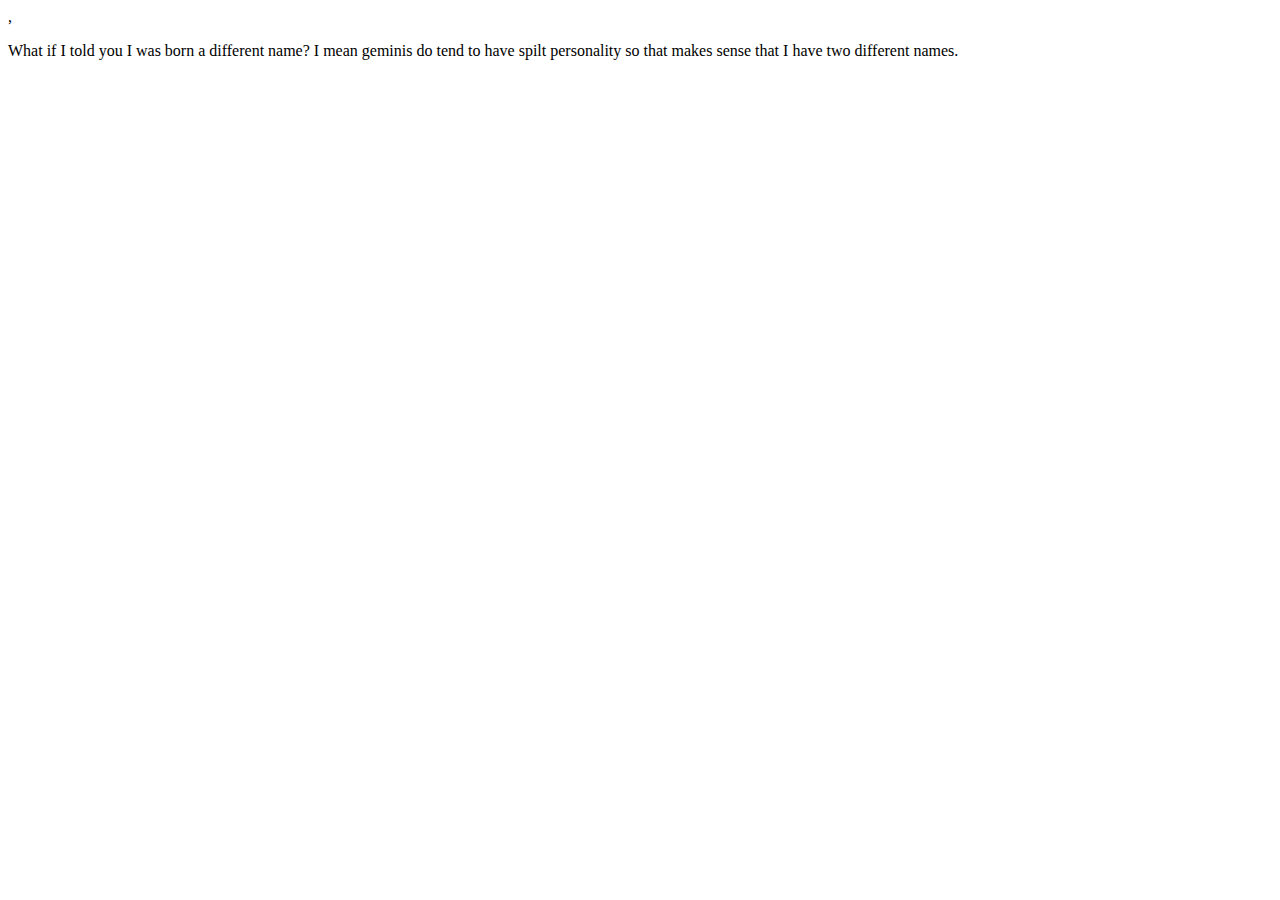
==== index.html @ 0180b892 "step 1" ====
<!DOCTYPE html>
<html lang="en">
<head>
    <meta charset="UTF-8">
    <meta name="viewport" content="width=device-width, initial-scale=1.0">
    <meta http-equiv="X-UA-Compatible" content="ie=edge">
    <title>Homework Assignment 1</title>
</head>
<body>
    ,<img src="" alt="">
    <p>
        What if I told you I was born a different name? I mean geminis do tend to have spilt personality so that makes sense that I have two different names. 
    </p>
    
</body>
</html>
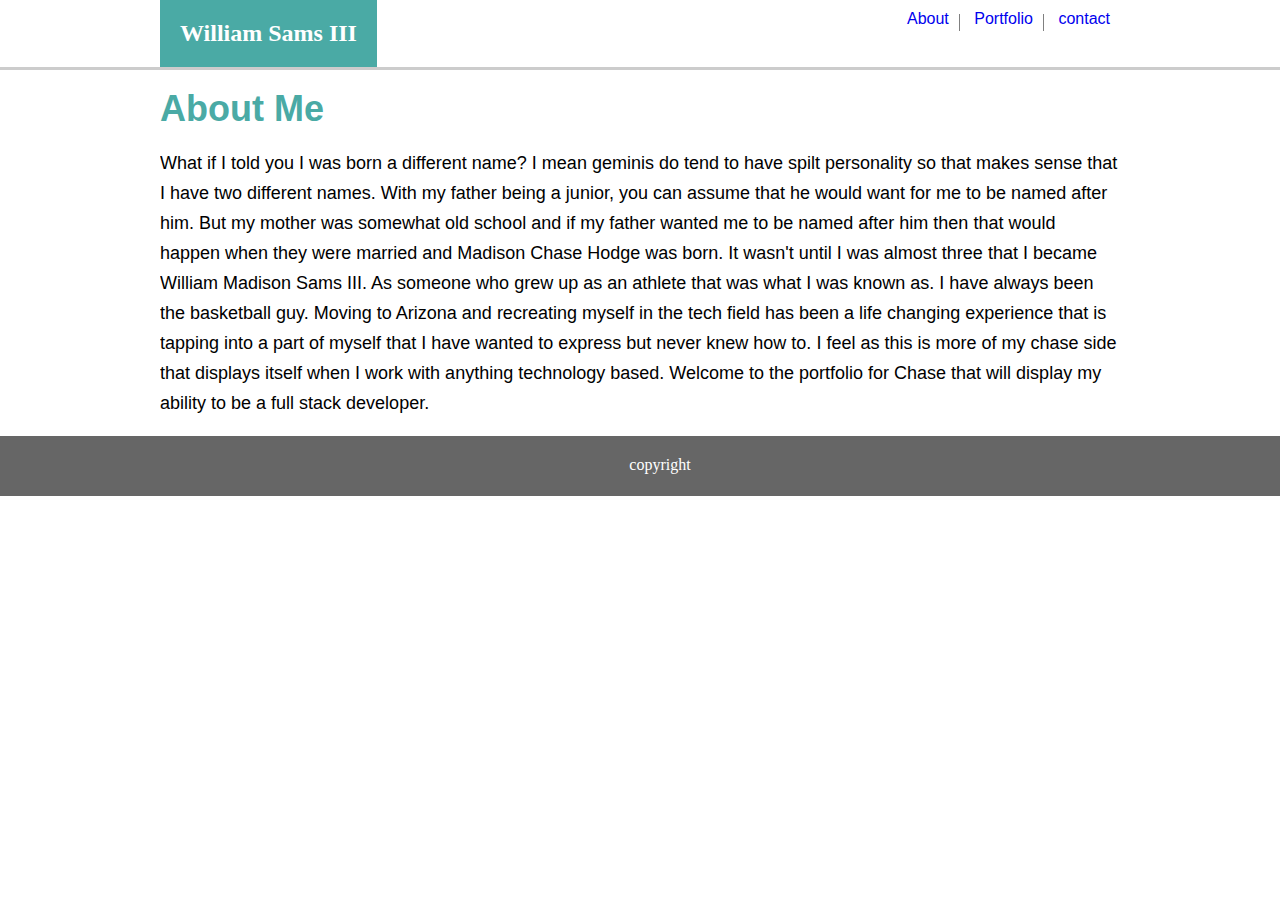
==== commit 0cc77a7e: "changes" ====
--- a/index.html
+++ b/index.html
@@ -1,16 +1,50 @@
 <!DOCTYPE html>
 <html lang="en">
+
 <head>
     <meta charset="UTF-8">
     <meta name="viewport" content="width=device-width, initial-scale=1.0">
     <meta http-equiv="X-UA-Compatible" content="ie=edge">
     <title>Homework Assignment 1</title>
+    <link rel="stylesheet" href="assets/css/style.css">
 </head>
+
 <body>
-    ,<img src="" alt="">
-    <p>
-        What if I told you I was born a different name? I mean geminis do tend to have spilt personality so that makes sense that I have two different names. 
-    </p>
-    
+    <div class="navbar">
+        <div class="container">
+            <h2 class="name">William Sams III</h2>
+            <ul>
+                <li> <a href="#">About</a>
+                </li>
+                <li> <a href="#">Portfolio</a>
+                </li>
+                <li> <a href="#">contact</a>
+
+                </li>
+            </ul>
+        </div>
+    </div>
+    <div class="container bio">
+        <h1 class="about-me">About Me </h1>
+        <img class="bio-img" src="https://via.placeholder.com/200" alt="">
+        <p>
+            What if I told you I was born a different name? I mean geminis do tend to have spilt personality so that
+            makes sense that I have two different names. With my father being a junior, you can assume that he would
+            want for me to be named after him. But my mother was somewhat old school and if my father wanted me to
+            be named after him then that would happen when they were married and Madison Chase Hodge was born. It
+            wasn't until I was almost three that I became William Madison Sams III. As someone who grew up as an
+            athlete that was what I was known as. I have always been the basketball guy. Moving to Arizona and
+            recreating myself in the tech field has been a life changing experience that is tapping into a part of
+            myself that I have wanted to express but never knew how to. I feel as this is more of my chase side that
+            displays itself when I work with anything technology based. Welcome to the portfolio for Chase that will
+            display my ability to be a full stack developer.
+        </p>
+    </div>
+    <footer>
+        <div>
+            copyright
+        </div>
+    </footer>
 </body>
+
 </html>--- a/assets/css/style.css
+++ b/assets/css/style.css
@@ -0,0 +1,76 @@
+body {
+    margin: 0;
+}
+
+.navbar{
+    background-color:#ffffff;
+    width: 100%;
+    margin: 0 auto;
+    border-color: #cccccc;
+    border-bottom-style: solid;
+    overflow: auto;
+}
+
+.container {
+    width: 75%;
+    margin: 0 auto;
+    height: auto;
+    background-color: #ffffff;
+    border-color: #dddddd;
+    font-family: Arial, Helvetica, sans-serif;
+
+}
+
+.bio {
+    overflow: auto;
+    line-height: 30px;
+    font-size: 18px;
+}
+
+.bio-img {
+    float: left;
+    margin-right: 20px;
+}
+
+ul{
+    list-style-type: none;
+    float: right;
+    margin: 0;
+}
+.navbar li {
+    display: inline;
+    border-right: 1px solid grey;
+}
+
+.navbar li:last-child{
+    border: none;
+}
+
+.navbar li a{
+    text-decoration: none;
+    display: table-cell;
+    text-align: center;
+    padding: 10px;
+    vertical-align: middle;
+}
+.name{
+    color: #fff;
+    background-color: #4aaaa5;
+    padding: 20px;
+    margin: 0;
+    font-family: Georgia, 'Times New Roman', Times, serif;
+    float: left;
+    
+}
+footer{
+    background-color:#666666;
+    width: 100%;
+    padding: 20px;
+    height: 20px;
+    text-align: center;
+    color: white;
+}
+.about-me{
+    color: #4aaaa5;
+
+}
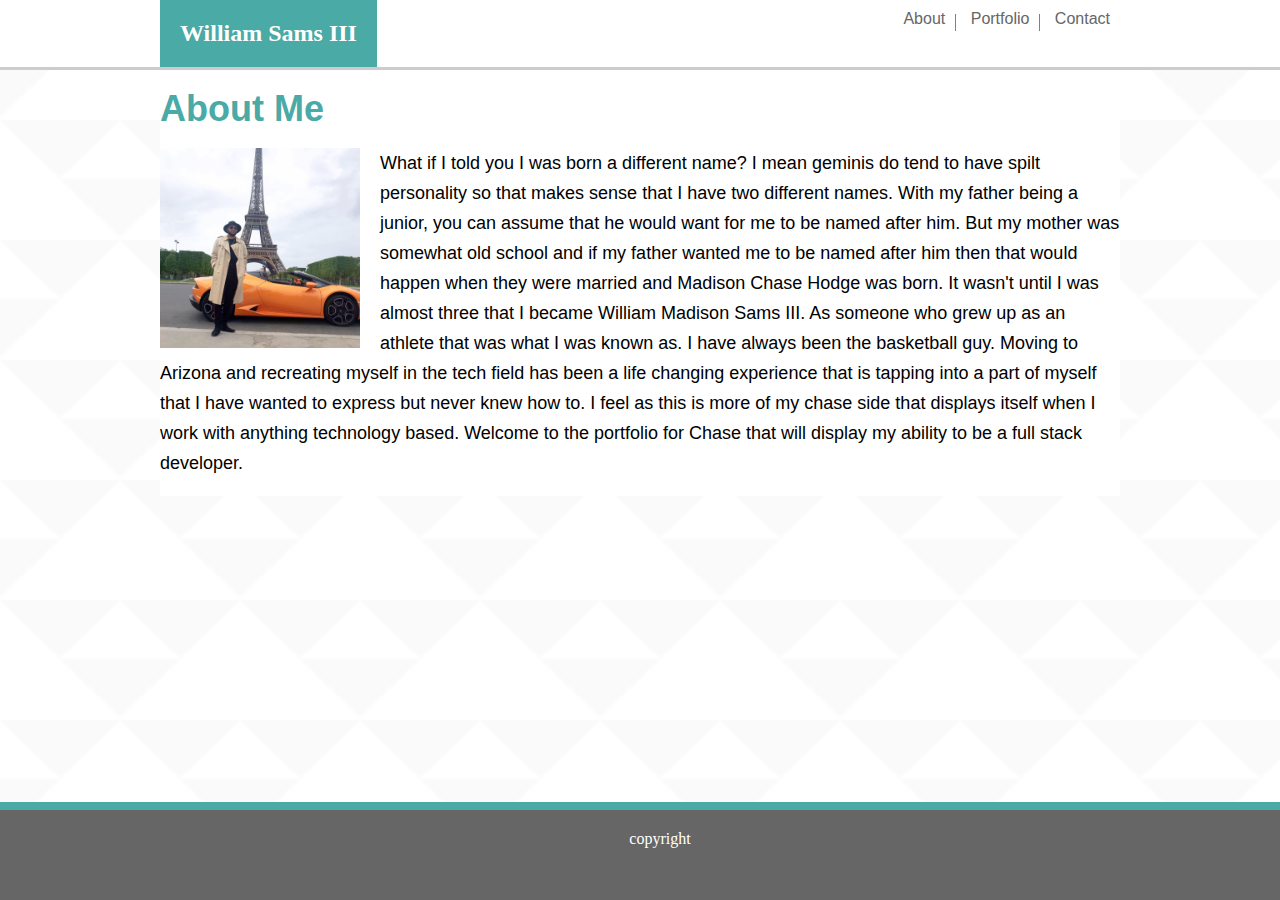
==== commit 947d9fbd: "portfolio page changes" ====
--- a/index.html
+++ b/index.html
@@ -14,19 +14,18 @@
         <div class="container">
             <h2 class="name">William Sams III</h2>
             <ul>
-                <li> <a href="#">About</a>
+                <li> <a href="index.html">About</a>
                 </li>
-                <li> <a href="#">Portfolio</a>
+                <li> <a href="portfolio.html">Portfolio</a>
                 </li>
-                <li> <a href="#">contact</a>
-
+                <li> <a href="contact.html">Contact</a>
                 </li>
             </ul>
         </div>
     </div>
     <div class="container bio">
         <h1 class="about-me">About Me </h1>
-        <img class="bio-img" src="https://via.placeholder.com/200" alt="">
+        <img class="bio-img" src="assets/images/euro trip.jpg" alt="europe trip">
         <p>
             What if I told you I was born a different name? I mean geminis do tend to have spilt personality so that
             makes sense that I have two different names. With my father being a junior, you can assume that he would
--- a/assets/css/style.css
+++ b/assets/css/style.css
@@ -12,13 +12,12 @@
 }
 
 .container {
-    width: 75%;
+    width: 960px;
     margin: 0 auto;
     height: auto;
     background-color: #ffffff;
     border-color: #dddddd;
     font-family: Arial, Helvetica, sans-serif;
-
 }
 
 .bio {
@@ -30,6 +29,8 @@
 .bio-img {
     float: left;
     margin-right: 20px;
+    width: 200px;
+    height: 200px;
 }
 
 ul{
@@ -47,12 +48,23 @@
 }
 
 .navbar li a{
-    text-decoration: none;
+    text-decoration:none;
     display: table-cell;
     text-align: center;
     padding: 10px;
     vertical-align: middle;
 }
+
+a{
+    color: #666666
+}
+a:hover{
+    color: red;
+}
+a:active{
+    color: pink;
+}
+
 .name{
     color: #fff;
     background-color: #4aaaa5;
@@ -66,11 +78,85 @@
     background-color:#666666;
     width: 100%;
     padding: 20px;
-    height: 20px;
+    height: 50px;
     text-align: center;
     color: white;
+    border-top: 8px solid #4aaaa5;
+    overflow: 0 auto;
+    position:fixed;
+    bottom: 0;
+
 }
 .about-me{
     color: #4aaaa5;
 
 }
+.wrapper {
+    width: 750px;
+    margin: 0 auto;
+    background-color: #ffffff;
+    margin-bottom: 100px;
+    overflow: auto;
+
+}
+form { line-height: 25px;
+    margin: 15px;
+
+}
+.contact{
+    width: 750px;
+    color: #4aaaa5;
+    padding: 20px;
+
+}
+body{
+    background-image: url(../images/triangle-mosaic.png);
+    background-size: 960px;
+}
+.container2 {
+    width: 750px;
+    margin: 0 auto;
+    height: auto;
+    background-color: #ffffff;
+    border-color: #dddddd;
+    font-family: Arial, Helvetica, sans-serif;
+}
+.button{
+    padding: 20px;
+
+}
+.button:hover{
+    color: red;
+}
+
+.work {
+    position: relative;
+    width: 40%;
+    margin: 20px 0;
+    overflow: auto;
+    float: left;
+    margin-left: 3.5%;
+}
+
+.work img{
+    width: 100%;
+}
+
+.work h3{
+    background-color: aquamarine;
+    position: absolute;
+    bottom: 20px;
+    width: 100%;
+    padding: 15px 0;
+    margin-bottom: 0;
+    text-align: center;
+}
+h3{
+    display: block;
+    font-size: 1.17em;
+    margin-block-start: 1em;
+    margin-block-end: 1em;
+    margin-inline-start: 0px;
+    margin-inline-end: 0px;
+    font-weight: bold;
+}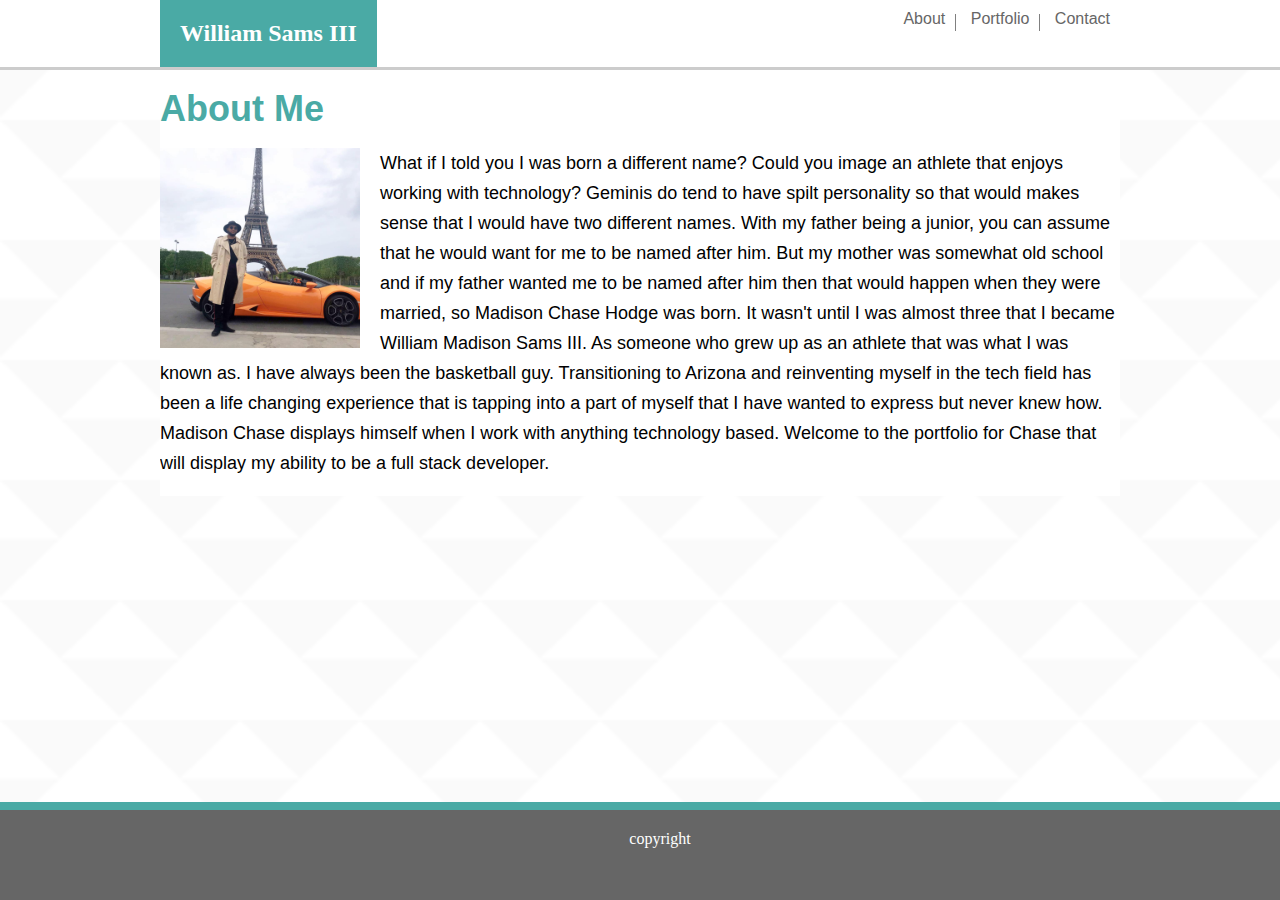
==== commit 3fb7ba79: "portfolio photo changes" ====
--- a/index.html
+++ b/index.html
@@ -27,15 +27,18 @@
         <h1 class="about-me">About Me </h1>
         <img class="bio-img" src="assets/images/euro trip.jpg" alt="europe trip">
         <p>
-            What if I told you I was born a different name? I mean geminis do tend to have spilt personality so that
-            makes sense that I have two different names. With my father being a junior, you can assume that he would
+            What if I told you I was born a different name? Could you image an athlete that enjoys working with technology? Geminis do tend to have spilt personality so that
+            would
+            makes sense that I would have two different names. With my father being a junior, you can assume that he
+            would
             want for me to be named after him. But my mother was somewhat old school and if my father wanted me to
-            be named after him then that would happen when they were married and Madison Chase Hodge was born. It
+            be named after him then that would happen when they were married, so Madison Chase Hodge was born. It
             wasn't until I was almost three that I became William Madison Sams III. As someone who grew up as an
-            athlete that was what I was known as. I have always been the basketball guy. Moving to Arizona and
-            recreating myself in the tech field has been a life changing experience that is tapping into a part of
-            myself that I have wanted to express but never knew how to. I feel as this is more of my chase side that
-            displays itself when I work with anything technology based. Welcome to the portfolio for Chase that will
+            athlete that was what I was known as. I have always been the basketball guy. Transitioning to
+            Arizona and
+            reinventing myself in the tech field has been a life changing experience that is tapping into a part of
+            myself that I have wanted to express but never knew how. Madison Chase displays himself when I work with
+            anything technology based. Welcome to the portfolio for Chase that will
             display my ability to be a full stack developer.
         </p>
     </div>
--- a/assets/css/style.css
+++ b/assets/css/style.css
@@ -131,11 +131,13 @@
 
 .work {
     position: relative;
-    width: 40%;
+    width: 250px;
     margin: 20px 0;
     overflow: auto;
     float: left;
     margin-left: 3.5%;
+    height: 200px;
+
 }
 
 .work img{
@@ -159,4 +161,7 @@
     margin-inline-start: 0px;
     margin-inline-end: 0px;
     font-weight: bold;
+}
+.trivia{
+    margin-bottom: 10px;
 }